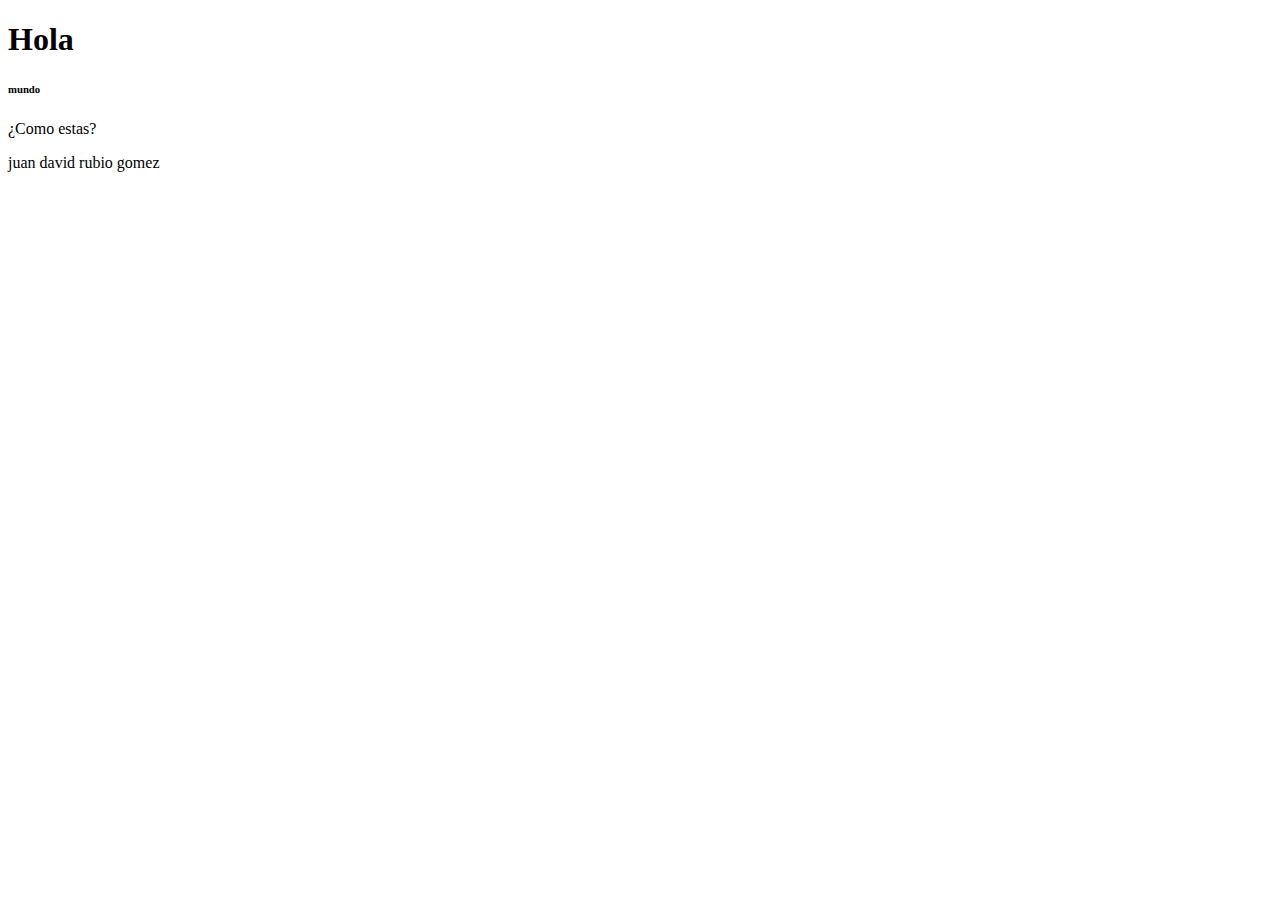
==== index.html @ 5145b6f0 "archivo html" ====
<!DOCTYPE html>
<html>
        <head>
            <title>Prueba</title>
        </head>
        <body>
            <h1>Hola</h1>
            <h6>mundo</h6>
            <div>
                <p>¿Como estas?</p>
                <p>juan david 
                    rubio gomez
                </p>
            </div>
        </body>

</html>
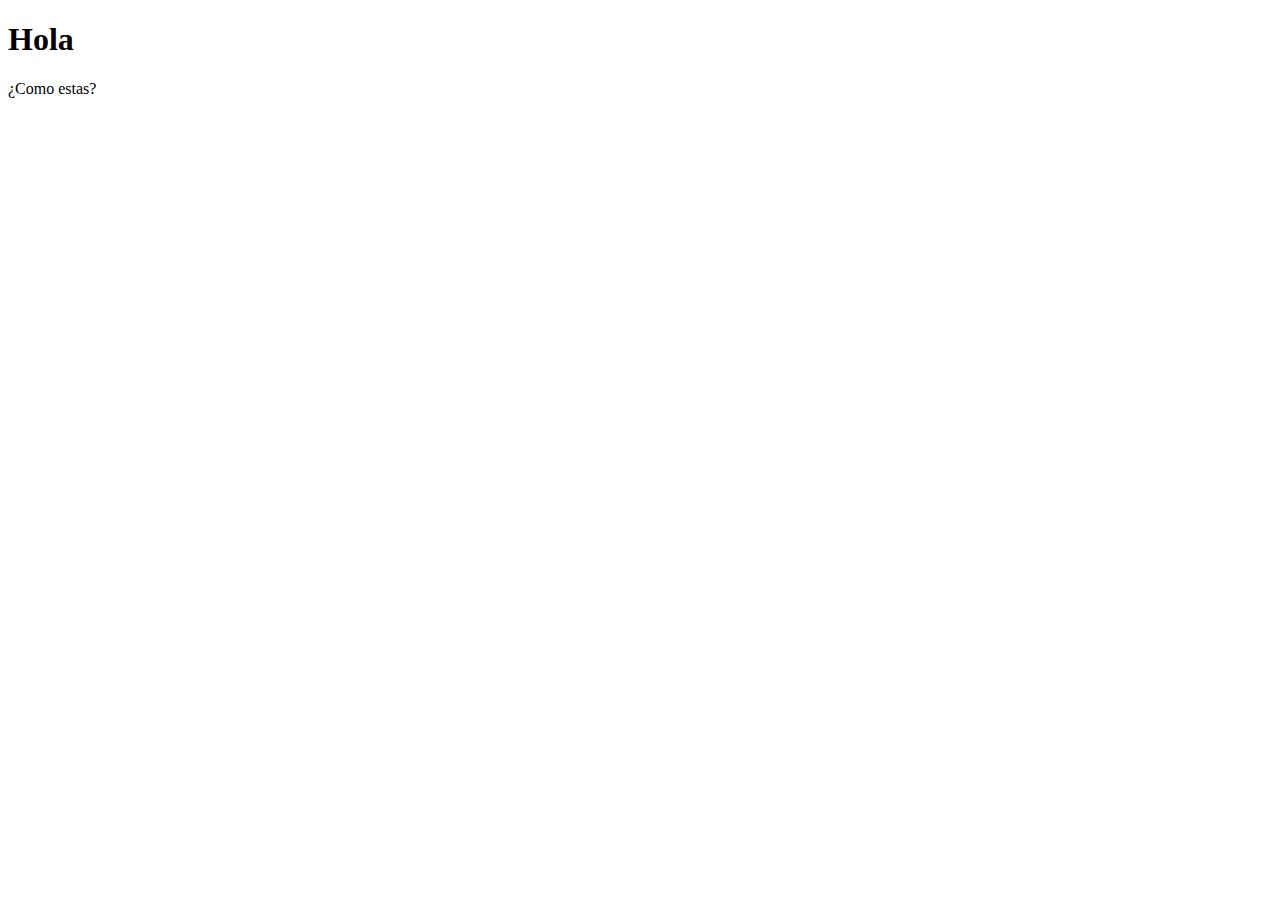
==== commit be14eafb: "crear archivo html" ====
--- a/index.html
+++ b/index.html
@@ -5,11 +5,8 @@
         </head>
         <body>
             <h1>Hola</h1>
-            <h6>mundo</h6>
             <div>
                 <p>¿Como estas?</p>
-                <p>juan david 
-                    rubio gomez
                 </p>
             </div>
         </body>
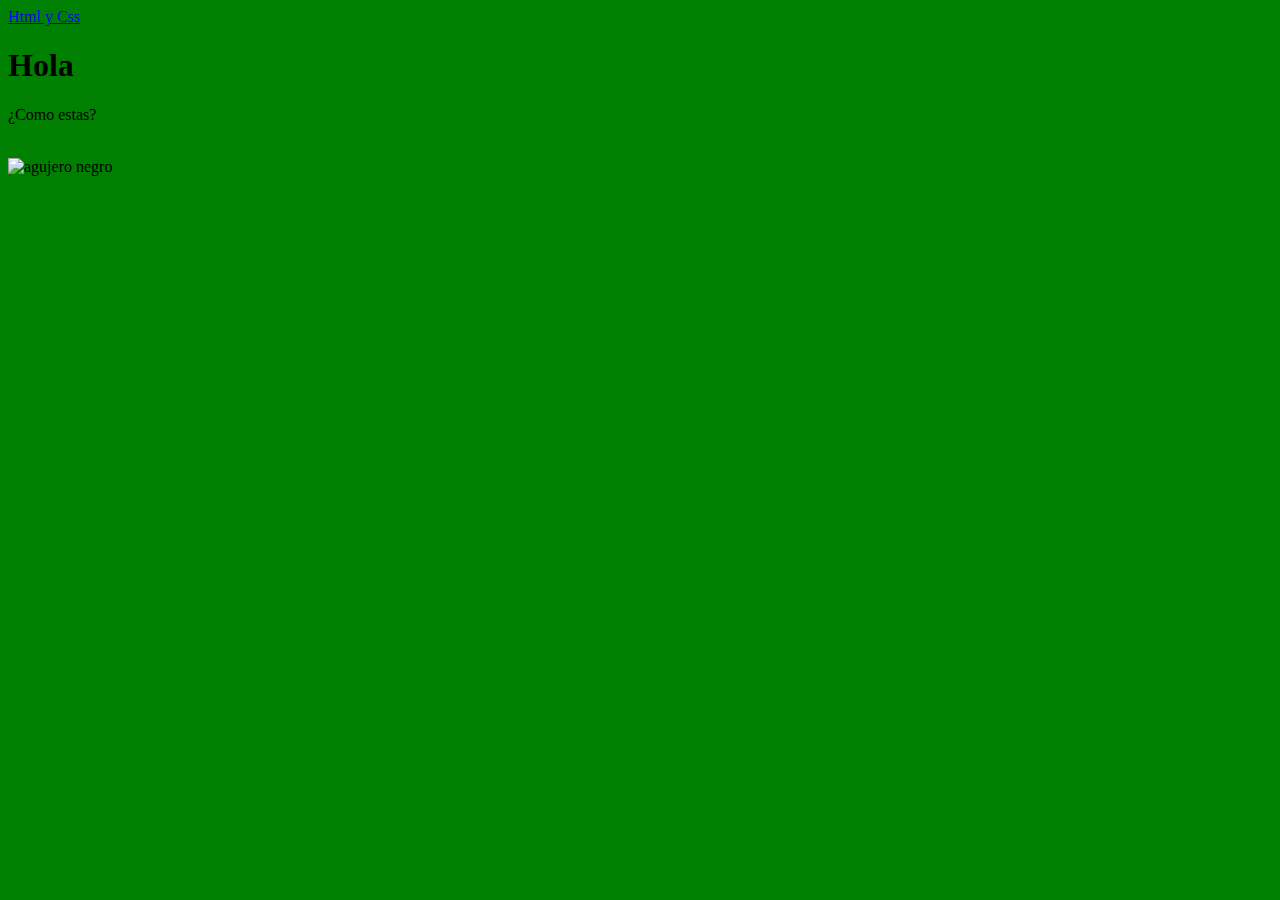
==== commit f2b4d131: "implementacion css" ====
--- a/index.html
+++ b/index.html
@@ -1,12 +1,25 @@
 <!DOCTYPE html>
+<!-- Comentario-->
+
 <html>
         <head>
             <title>Prueba</title>
+            <a href="https://www.youtube.com/watch?v=Y-OhzQpsRwI"target="-blank"> Html y Css</a>
         </head>
         <body>
             <h1>Hola</h1>
+            <style>
+                body{
+                    background-color: green;
+                }
+            </style>
             <div>
                 <p>¿Como estas?</p>
+                <br>
+               <img src="img/vista-3d-obturador-camara.jpg" 
+                alt="agujero negro" 
+                width="400" 
+                height="400">
                 </p>
             </div>
         </body>
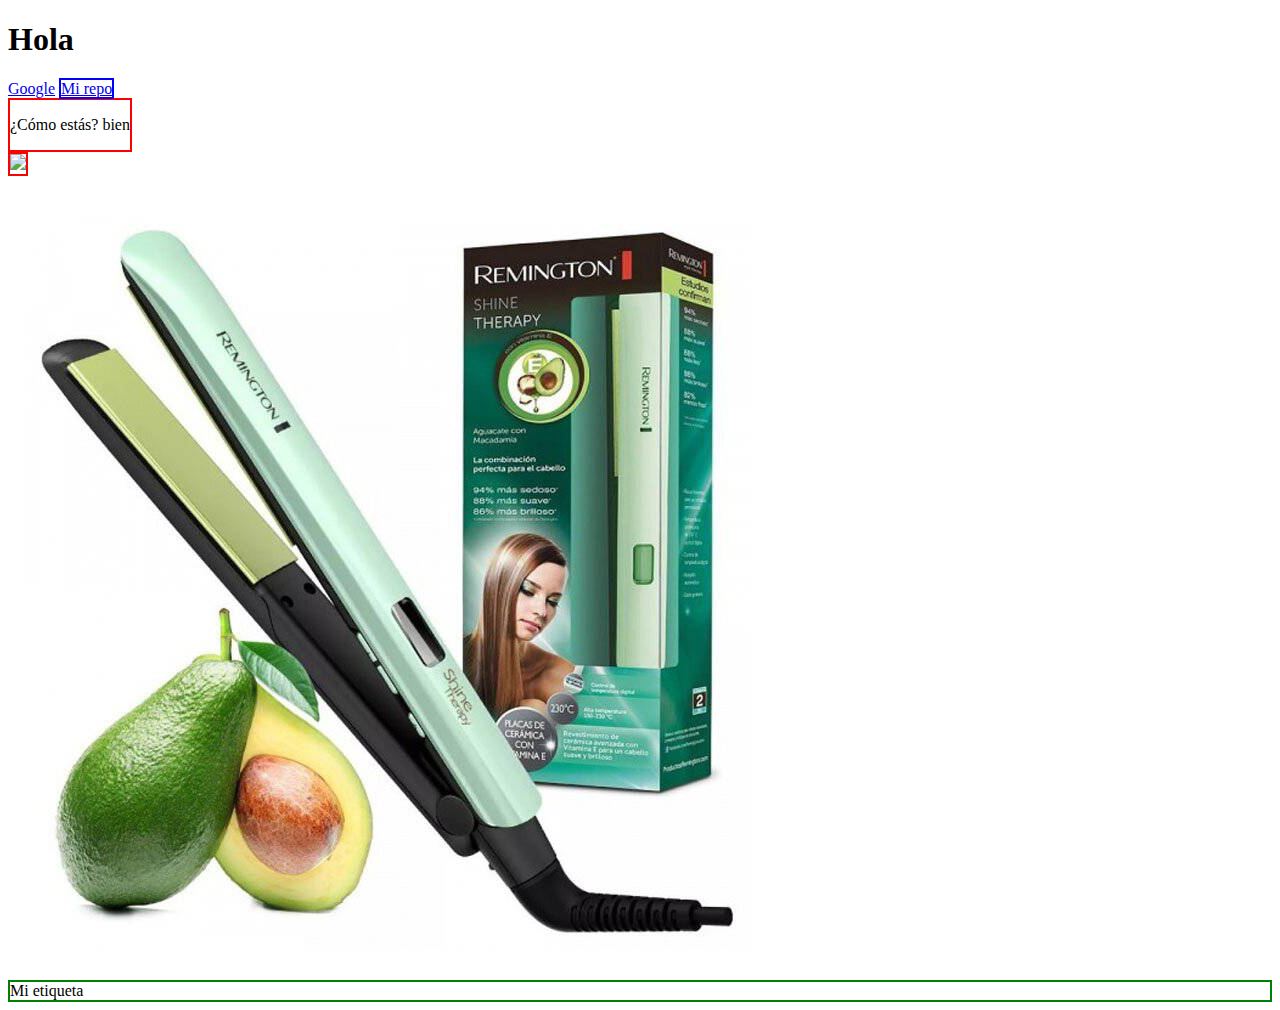
==== commit 09393262: "Clase4" ====
--- a/index.html
+++ b/index.html
@@ -1,27 +1,26 @@
 <!DOCTYPE html>
-<!-- Comentario-->
-
 <html>
-        <head>
-            <title>Prueba</title>
-            <a href="https://www.youtube.com/watch?v=Y-OhzQpsRwI"target="-blank"> Html y Css</a>
-        </head>
-        <body>
-            <h1>Hola</h1>
-            <style>
-                body{
-                    background-color: green;
-                }
-            </style>
-            <div>
-                <p>¿Como estas?</p>
-                <br>
-               <img src="img/vista-3d-obturador-camara.jpg" 
-                alt="agujero negro" 
-                width="400" 
-                height="400">
-                </p>
-            </div>
-        </body>
-
+    <head>
+        <meta charset="UTF-8">
+        <title>Prueba</title>
+        <link rel="stylesheet" href="css/styles.css">
+    </head>
+    <body>
+        <h1>Hola</h1>
+        <a href="https://www.google.com/", alt="google", target="_blank">Google</a>
+        <a href="https://github.com/sebasao92/LPII-clase2", 
+            alt="mi repo", 
+            target="_blank"
+            style="border: 2px solid blue">Mi repo</a>
+        <div>
+            <p>¿Cómo estás?
+                bien
+            </p>
+        </div>
+        <div>
+            <img src="https://carrerasuniversitarias.com.co/logos/original/logo-corporacion-universitaria-remington.webp"/>
+        </div>
+        <img src="img/planchita_de_aguacate.jfif">
+        <mi-etiqueta style="border: 2px solid green; display:block">Mi etiqueta</mi-etiqueta>
+    </body>
 </html>--- a/css/styles.css
+++ b/css/styles.css
@@ -0,0 +1,4 @@
+div {
+    border: 2px solid red; 
+    width: fit-content;
+}